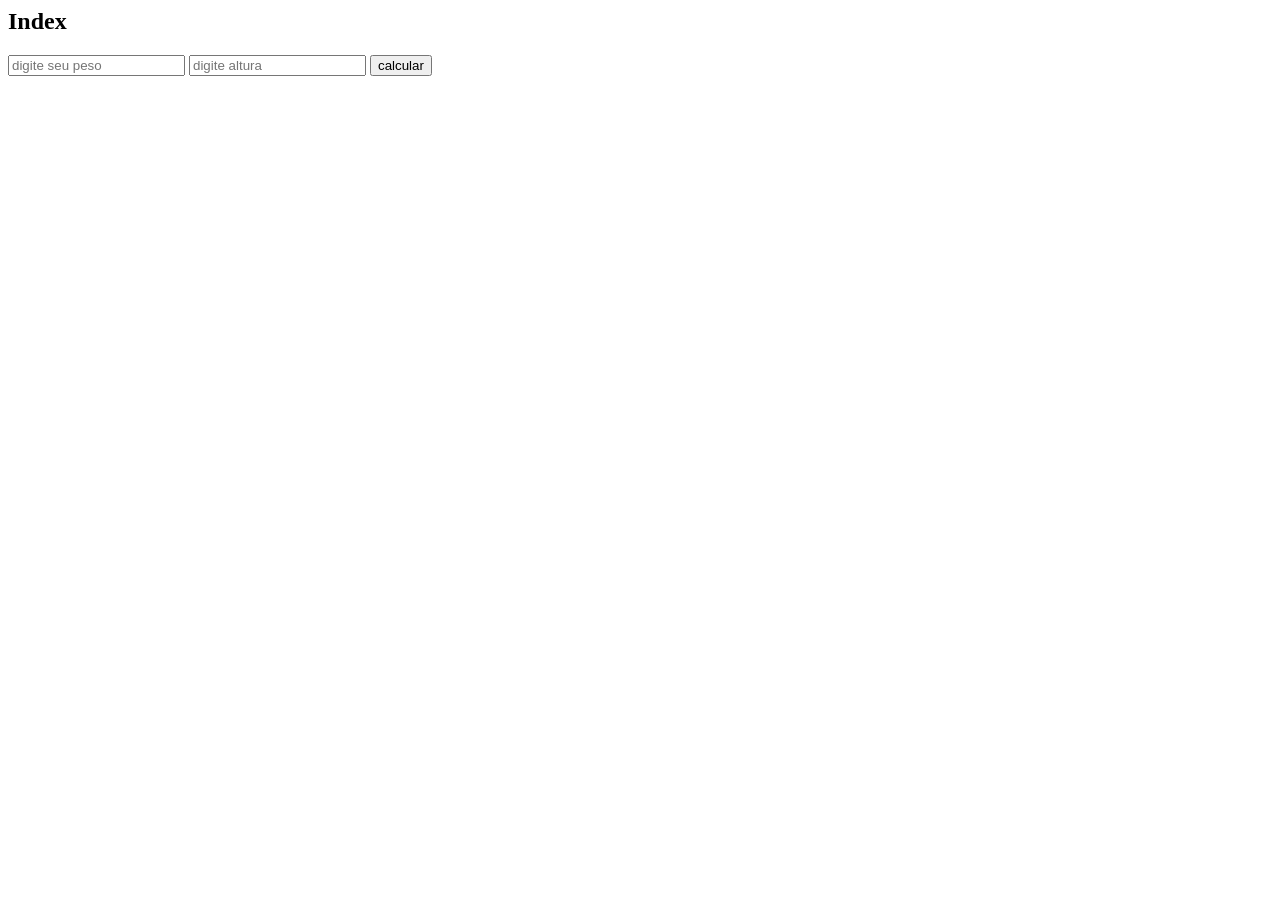
==== cineclube/src/main/resources/templates/index.html @ a409d3a4 "add cineclube project" ====
<html>
<body>
<head>
	<link th:href="@{/main.css}" rel="stylesheet" />
</head>

<h2>Index</h2>

<span th:text="${today}"></span>

<form action="/imc">
	<input name="peso" placeholder='digite seu peso'/>
	<input name="altura" placeholder='digite altura'/>
	<input type="submit" value="calcular">
</form>

<span th:text="${mensagem}"></span>

</body>
</html>
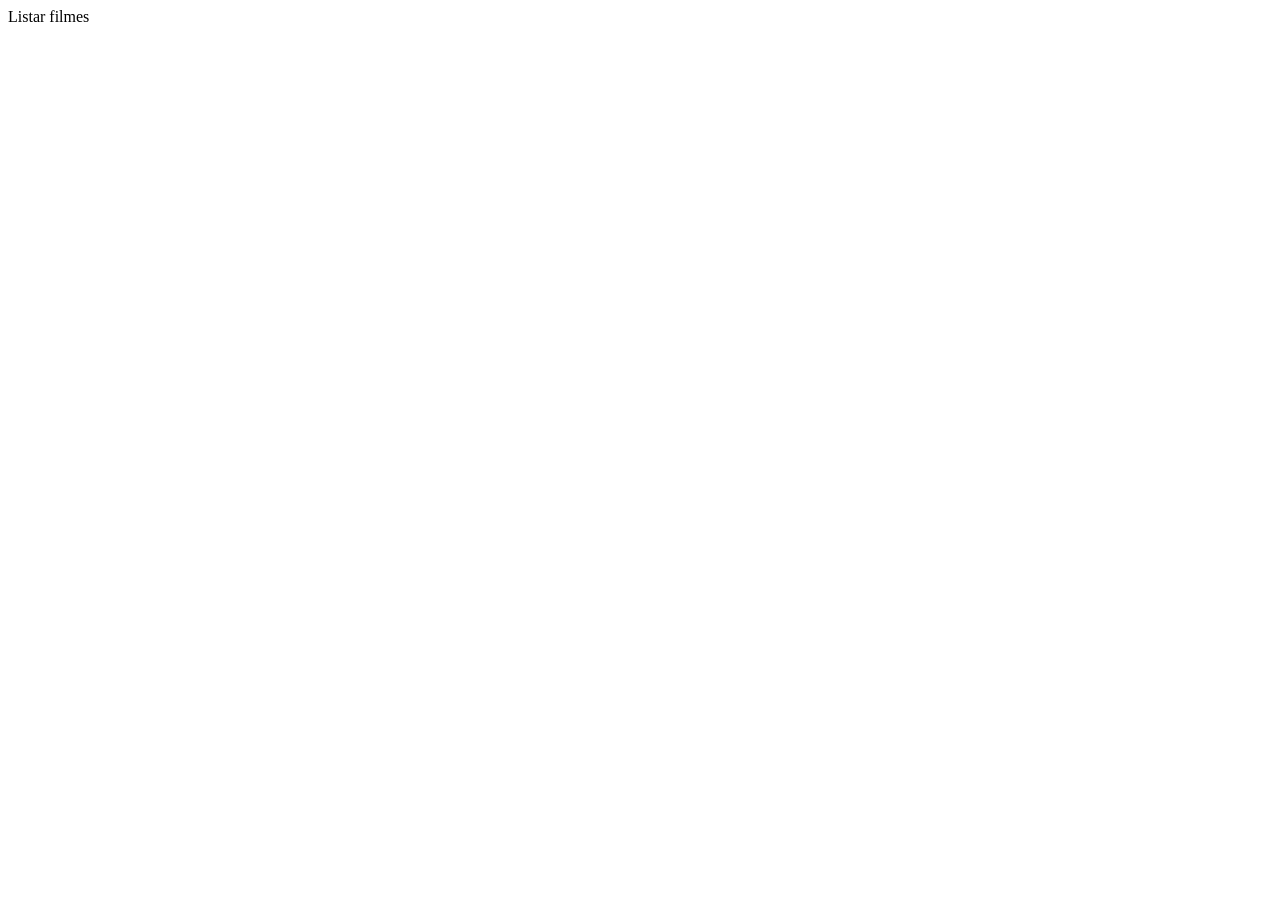
==== commit 68be5918: "update: FilmeController.java list.html manter.html" ====
--- a/cineclube/src/main/resources/templates/index.html
+++ b/cineclube/src/main/resources/templates/index.html
@@ -1,21 +1,20 @@
-<html>
+<!doctype html>
+<html xmlns:th="http://www.thymeleaf.org">
+<div th:replace="head:: head"/>
 <body>
-<head>
-	<link th:href="@{/main.css}" rel="stylesheet" />
-</head>
-
-<h2>Index</h2>
-
-<span th:text="${today}"></span>
-
-<form action="/imc">
-	<input name="peso" placeholder='digite seu peso'/>
-	<input name="altura" placeholder='digite altura'/>
-	<input type="submit" value="calcular">
-</form>
-
-<span th:text="${mensagem}"></span>
-
+  <div th:replace="menu:: menu"/>
+  <main class="container">
+    <div class="bg-light p-5 rounded">
+    <!-- colocar os componentes -->
+          
+      <div class="row">
+      	<a th:href="@{/filmes/list}">Listar filmes</a>
+      	
+      	<!-- colocar os componentes -->
+      </div>
+      
+    </div>
+  </main>
+  <script type="text/javascript" th:src="@{/js/bootstrap.bundle.min.js}"></script>
 </body>
-</html>
-
+</html>
